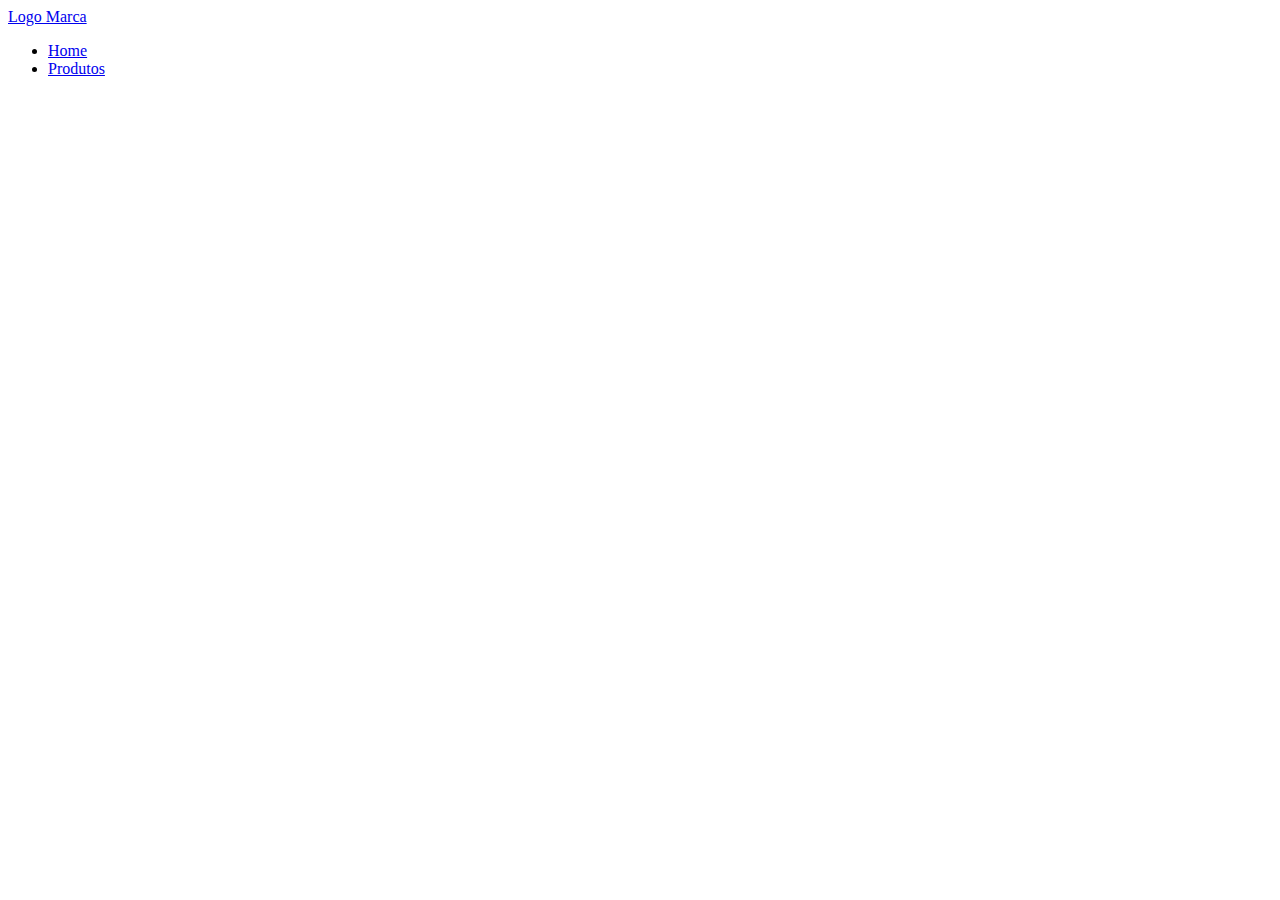
==== html/index.html @ dd5747c1 "Create index.html" ====
<!DOCTYPE html>
<html lang="en">
<head>
    <meta charset="UTF-8">
    <meta name="viewport" content="width=device-width, initial-scale=1.0">
    <title>Home</title>
    <link rel="stylesheet" href="..//css/style.css">
</head>
<body>
    <div id="topo" class="topo">
        <a href="#">Logo Marca</a>
        <div class="navbar">
            <ul>
                <li><a href="#">Home</a></li>
                <li><a href="#">Produtos</a></li>
            </ul>
        </div>
    
    </div>
    <div class="conteudo"></div>
    <div class="rodape"></div>
</body>
</html>
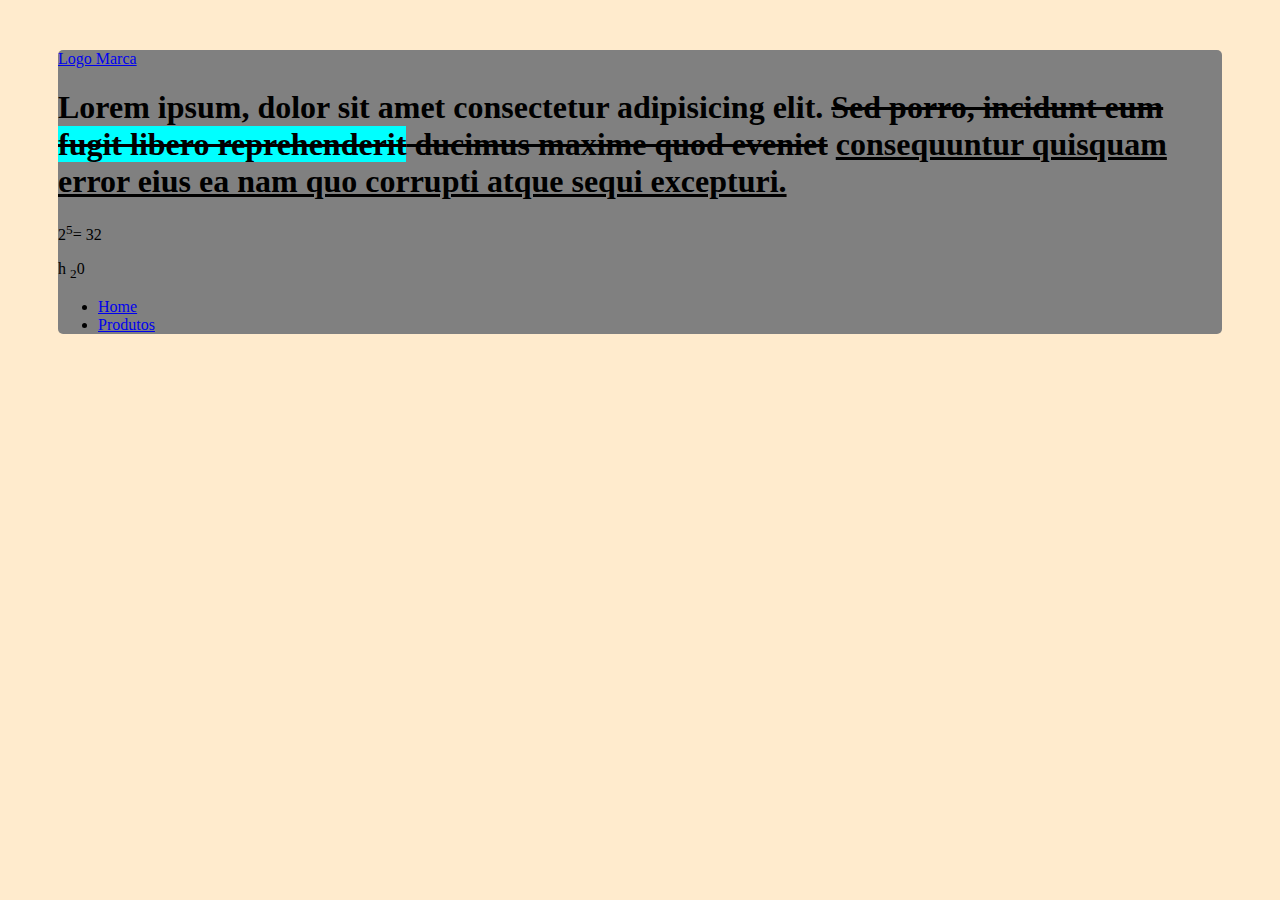
==== commit 5fdd19b0: "Update index.html" ====
--- a/html/index.html
+++ b/html/index.html
@@ -1,23 +1,31 @@
 <!DOCTYPE html>
 <html lang="en">
+
 <head>
     <meta charset="UTF-8">
     <meta name="viewport" content="width=device-width, initial-scale=1.0">
     <title>Home</title>
     <link rel="stylesheet" href="..//css/style.css">
 </head>
+
 <body>
     <div id="topo" class="topo">
         <a href="#">Logo Marca</a>
+        <h1>Lorem ipsum, dolor sit amet consectetur adipisicing elit.
+            <del>Sed porro, incidunt eum <mark>fugit libero reprehenderit</mark> ducimus maxime quod eveniet</del>
+            <ins>consequuntur quisquam error eius ea nam quo corrupti atque sequi excepturi.</h1></ins>
+            <p>2<sup>5</sup>= 32</p>
+            <p>h <sub>2</sub>0</p>
         <div class="navbar">
             <ul>
                 <li><a href="#">Home</a></li>
                 <li><a href="#">Produtos</a></li>
             </ul>
         </div>
-    
+
     </div>
     <div class="conteudo"></div>
     <div class="rodape"></div>
 </body>
+
 </html>--- a/css/style.css
+++ b/css/style.css
@@ -0,0 +1,12 @@
+body{
+    background-color: blanchedalmond;
+    
+}
+.topo{
+    margin: 50px;
+    background-color: gray;
+    border-radius: 5px;
+}
+mark{
+    background-color: aqua;
+}